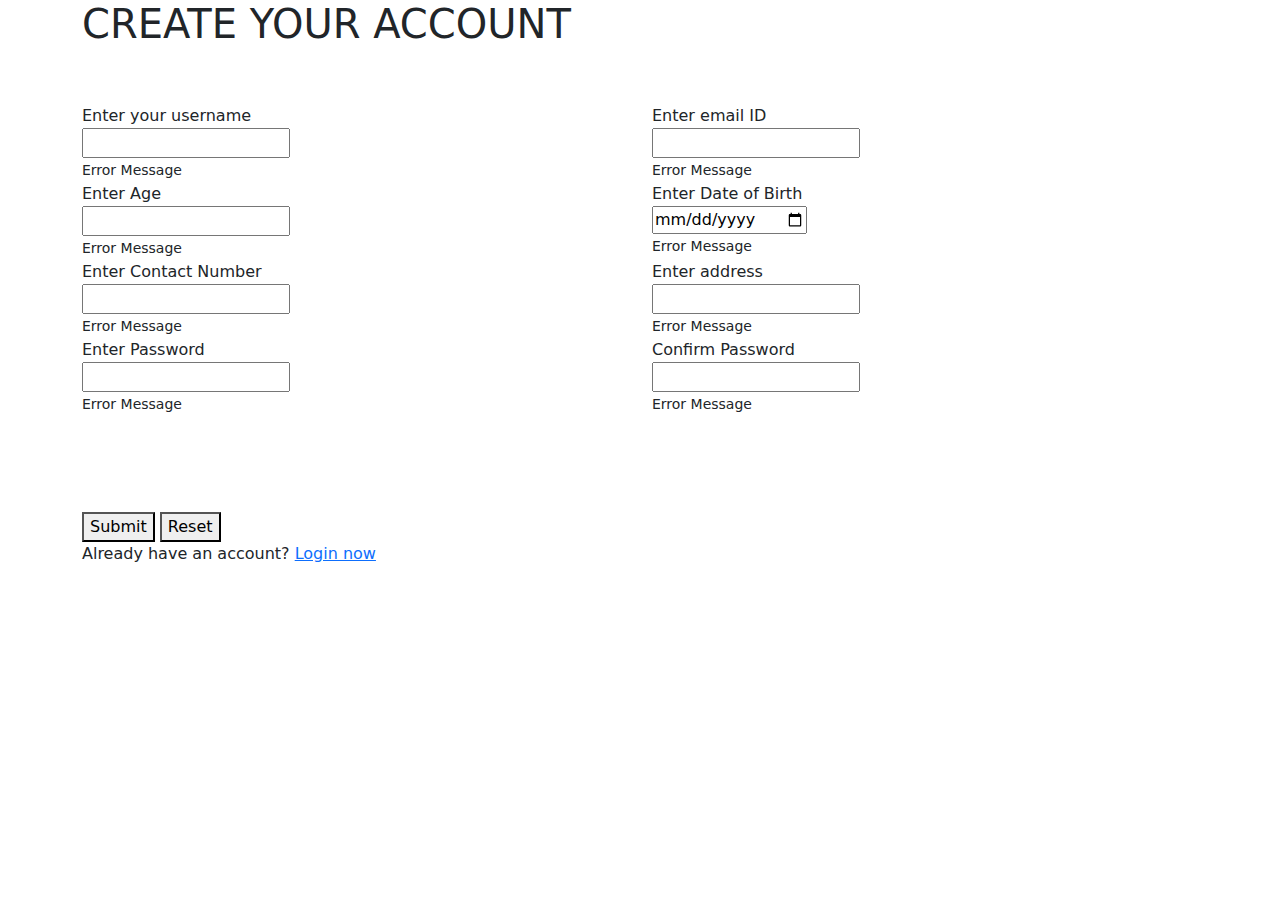
==== html_views/index.html @ d5eb345c "Add files via upload" ====
<!DOCTYPE html>
<html>
<head>
  <title>Registration</title>
  <link href="https://cdn.jsdelivr.net/npm/bootstrap@5.3.0/dist/css/bootstrap.min.css" rel="stylesheet" >

  <link rel="stylesheet" href="/internship/assets/css/register.css"> 
</head>
<style>
  input[type="text"]:not([type="password"]) {
  text-transform: capitalize;
}

</style>
<body>
  <div class="container">
    <div class="header">
      <h1 style="text-transform: uppercase;">Create Your Account</h1>
    </div>
    <br><br>
    <form class="form" id="form" method="post" action="">
      <table>
        <div class="row">
          <div class="col-md-6">
            <label>Enter your username</label><br>
            <input type="text" id="username" name="gname"><br>
            <small>Error Message</small><br>
          </div>
          <div class="col-md-6">
            <label>Enter email ID</label><br>
            <input type="text" id="email" name="gmail" style="text-transform: lowercase;"><br>
            <small>Error Message</small><br>
          </div>
          <div class="col-md-6">
            <label>Enter Age</label><br>
            <input type="number" id="age" name="gage"><br>
            <small>Error Message</small><br>
          </div>
          <div class="col-md-6">
            <label>Enter Date of Birth</label><br>
            <input type="date" id="dateofbirth" name="gdateofbirth"><br>
            <small>Error Message</small><br>
          </div>
          <div class="col-md-6">
            <label>Enter Contact Number</label><br>
            <input type="number" id="contactnumber" name="gnumber"style=""><br>
            <small >Error Message</small><br>
          </div>
          <div class="col-md-6">
            <label>Enter address</label><br>
            <input type="text" id="address" name="gaddress"><br>
            <small>Error Message</small><br>
          </div>
          <div class="col-md-6">
            <label>Enter Password</label><br>
            <input type="password" id="password1" name="gpassword"><br>
            <small>Error Message</small><br>
          </div>
          <div class="col-md-6">
            <label>Confirm Password</label><br>
            <input type="password" id="password2" name="gpassword1" ><br>
            <small>Error Message</small><br>
          </div></table><br><br><br>
           <message id="message" style="margin: 27%;"></message>

        <br>
        <button type="submit" id="register_save" name="button">Submit</button> 
        <button type="reset" value="reset" id="reset">Reset</button>
     <p>Already have an account? <a href="../views/login.html">Login now</a></p>
    </table>
      </div>
    </form>
    <br>
  </div>
  <script src="https://cdn.jsdelivr.net/npm/bootstrap@5.3.0/dist/js/bootstrap.bundle.min.js" ></script>
  <script src="https://code.jquery.com/jquery-3.6.0.min.js"></script>
  <script src="/internship/js/register.js"></script>
  
</body>
</html>
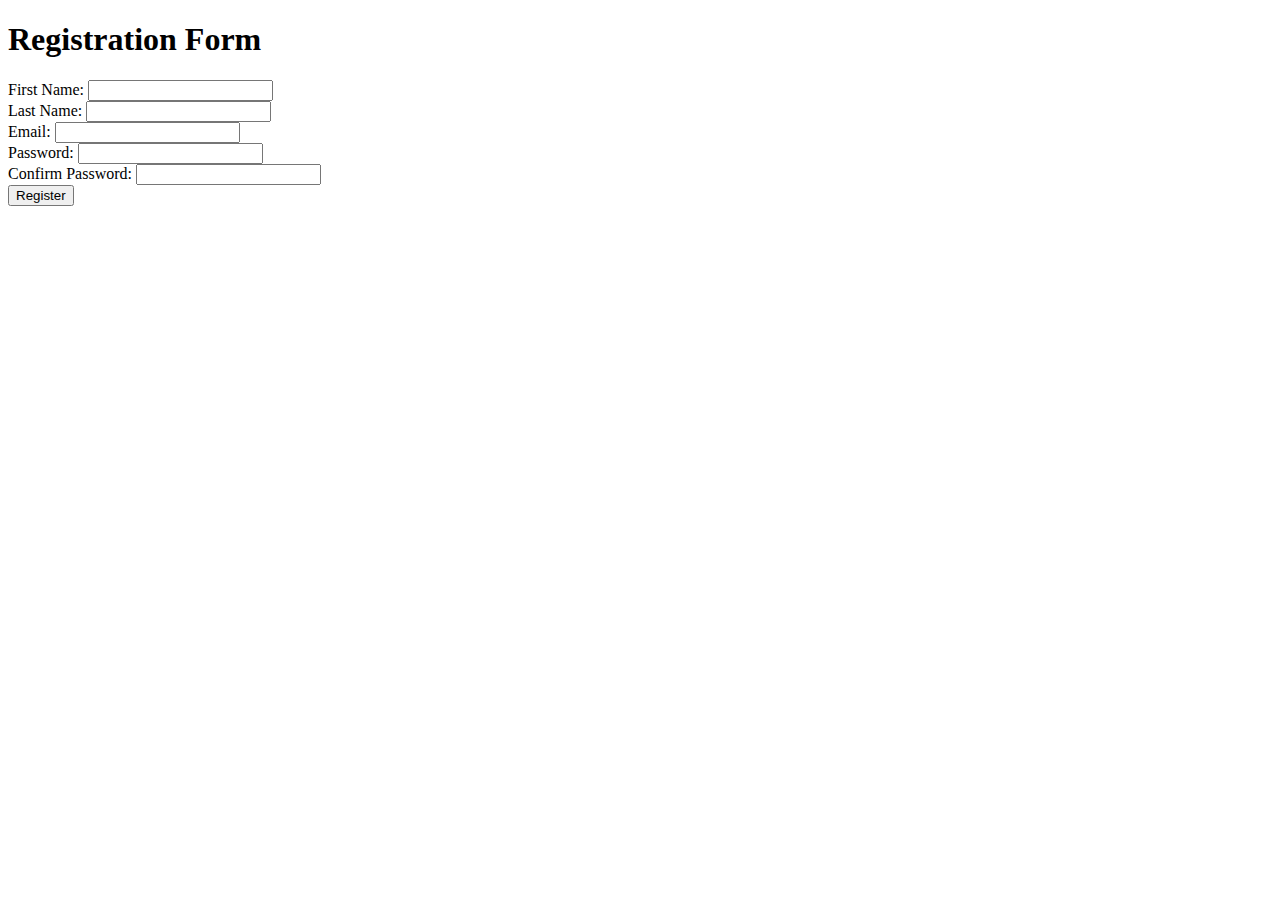
==== commit 4211e346: "index.html" ====
--- a/html_views/index.html
+++ b/html_views/index.html
@@ -1,80 +1,45 @@
 <!DOCTYPE html>
-<html>
+<html lang="en">
 <head>
-  <title>Registration</title>
-  <link href="https://cdn.jsdelivr.net/npm/bootstrap@5.3.0/dist/css/bootstrap.min.css" rel="stylesheet" >
+    <meta charset="UTF-8">
+    <meta name="viewport" content="width=device-width, initial-scale=1.0">
+    <title>Registration Form</title>
+    <!-- Link your CSS file here -->
+    <link rel="stylesheet" href="styles.css">
+</head>
+<body>
 
-  <link rel="stylesheet" href="/internship/assets/css/register.css"> 
-</head>
-<style>
-  input[type="text"]:not([type="password"]) {
-  text-transform: capitalize;
-}
+<div class="container">
+    <div class="header">
+        <h1>Registration Form</h1>
+    </div>
+    <form class="form">
+        <div class="row">
+            <label for="firstName">First Name:</label>
+            <input type="text" id="firstName" name="firstName" required>
+        </div>
+        <div class="row">
+            <label for="lastName">Last Name:</label>
+            <input type="text" id="lastName" name="lastName" required>
+        </div>
+        <div class="row">
+            <label for="email">Email:</label>
+            <input type="email" id="email" name="email" required>
+        </div>
+        <div class="row">
+            <label for="password">Password:</label>
+            <input type="password" id="password" name="password" required>
+        </div>
+        <div class="row">
+            <label for="confirmPassword">Confirm Password:</label>
+            <input type="password" id="confirmPassword" name="confirmPassword" required>
+        </div>
+        <button type="submit">Register</button>
+    </form>
+    <div class="message" style="display:none;"></div>
+</div>
 
-</style>
-<body>
-  <div class="container">
-    <div class="header">
-      <h1 style="text-transform: uppercase;">Create Your Account</h1>
-    </div>
-    <br><br>
-    <form class="form" id="form" method="post" action="">
-      <table>
-        <div class="row">
-          <div class="col-md-6">
-            <label>Enter your username</label><br>
-            <input type="text" id="username" name="gname"><br>
-            <small>Error Message</small><br>
-          </div>
-          <div class="col-md-6">
-            <label>Enter email ID</label><br>
-            <input type="text" id="email" name="gmail" style="text-transform: lowercase;"><br>
-            <small>Error Message</small><br>
-          </div>
-          <div class="col-md-6">
-            <label>Enter Age</label><br>
-            <input type="number" id="age" name="gage"><br>
-            <small>Error Message</small><br>
-          </div>
-          <div class="col-md-6">
-            <label>Enter Date of Birth</label><br>
-            <input type="date" id="dateofbirth" name="gdateofbirth"><br>
-            <small>Error Message</small><br>
-          </div>
-          <div class="col-md-6">
-            <label>Enter Contact Number</label><br>
-            <input type="number" id="contactnumber" name="gnumber"style=""><br>
-            <small >Error Message</small><br>
-          </div>
-          <div class="col-md-6">
-            <label>Enter address</label><br>
-            <input type="text" id="address" name="gaddress"><br>
-            <small>Error Message</small><br>
-          </div>
-          <div class="col-md-6">
-            <label>Enter Password</label><br>
-            <input type="password" id="password1" name="gpassword"><br>
-            <small>Error Message</small><br>
-          </div>
-          <div class="col-md-6">
-            <label>Confirm Password</label><br>
-            <input type="password" id="password2" name="gpassword1" ><br>
-            <small>Error Message</small><br>
-          </div></table><br><br><br>
-           <message id="message" style="margin: 27%;"></message>
+<!-- Your JavaScript code can be included here -->
 
-        <br>
-        <button type="submit" id="register_save" name="button">Submit</button> 
-        <button type="reset" value="reset" id="reset">Reset</button>
-     <p>Already have an account? <a href="../views/login.html">Login now</a></p>
-    </table>
-      </div>
-    </form>
-    <br>
-  </div>
-  <script src="https://cdn.jsdelivr.net/npm/bootstrap@5.3.0/dist/js/bootstrap.bundle.min.js" ></script>
-  <script src="https://code.jquery.com/jquery-3.6.0.min.js"></script>
-  <script src="/internship/js/register.js"></script>
-  
 </body>
 </html>
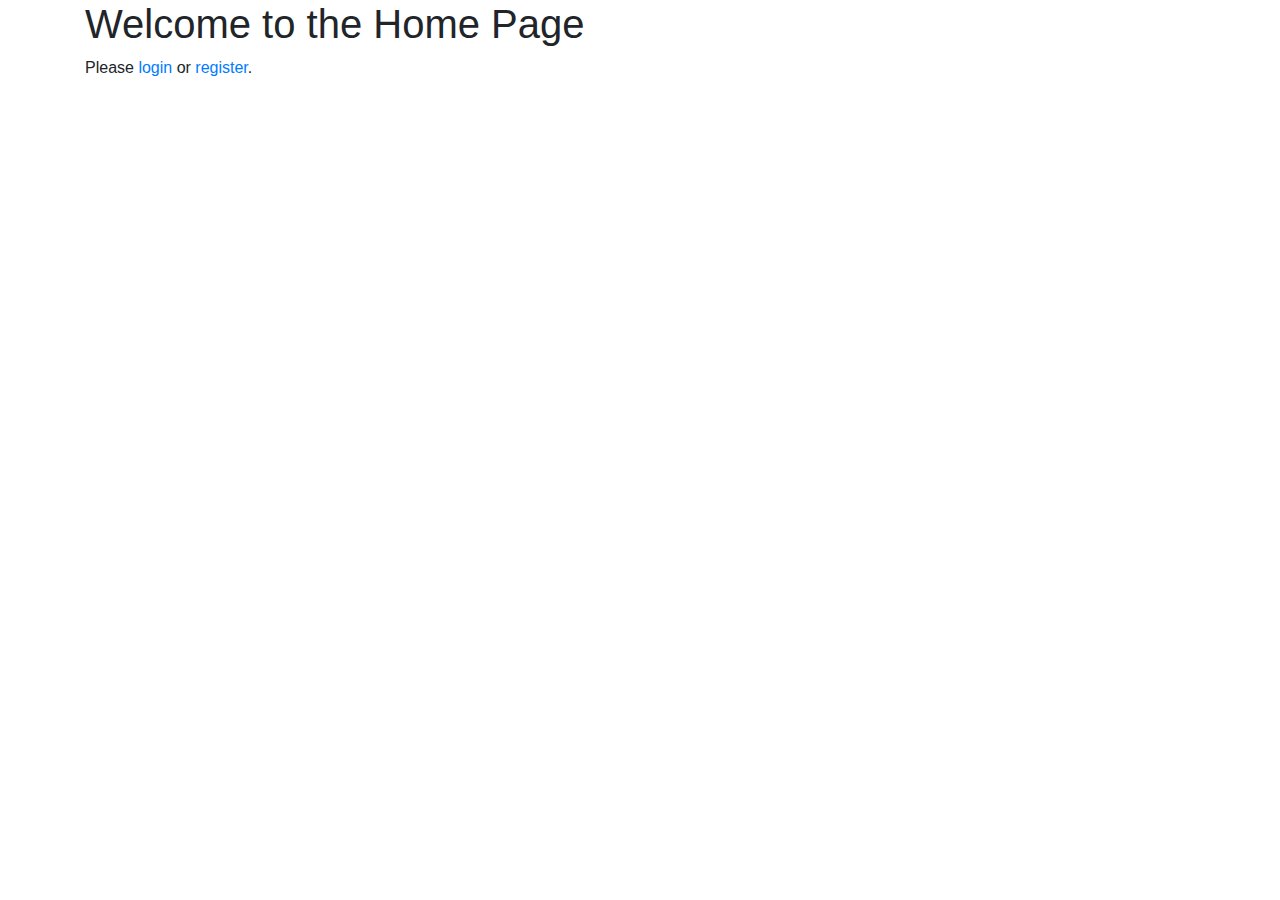
==== commit d3d15ba7: "index.html" ====
--- a/html_views/index.html
+++ b/html_views/index.html
@@ -2,44 +2,14 @@
 <html lang="en">
 <head>
     <meta charset="UTF-8">
-    <meta name="viewport" content="width=device-width, initial-scale=1.0">
-    <title>Registration Form</title>
-    <!-- Link your CSS file here -->
-    <link rel="stylesheet" href="styles.css">
+    <title>Index</title>
+    <link rel="stylesheet" href="css/styles.css">
+    <link rel="stylesheet" href="https://stackpath.bootstrapcdn.com/bootstrap/4.5.2/css/bootstrap.min.css">
 </head>
 <body>
-
-<div class="container">
-    <div class="header">
-        <h1>Registration Form</h1>
+    <div class="container">
+        <h1>Welcome to the Home Page</h1>
+        <p>Please <a href="login.html">login</a> or <a href="register.html">register</a>.</p>
     </div>
-    <form class="form">
-        <div class="row">
-            <label for="firstName">First Name:</label>
-            <input type="text" id="firstName" name="firstName" required>
-        </div>
-        <div class="row">
-            <label for="lastName">Last Name:</label>
-            <input type="text" id="lastName" name="lastName" required>
-        </div>
-        <div class="row">
-            <label for="email">Email:</label>
-            <input type="email" id="email" name="email" required>
-        </div>
-        <div class="row">
-            <label for="password">Password:</label>
-            <input type="password" id="password" name="password" required>
-        </div>
-        <div class="row">
-            <label for="confirmPassword">Confirm Password:</label>
-            <input type="password" id="confirmPassword" name="confirmPassword" required>
-        </div>
-        <button type="submit">Register</button>
-    </form>
-    <div class="message" style="display:none;"></div>
-</div>
-
-<!-- Your JavaScript code can be included here -->
-
 </body>
 </html>
